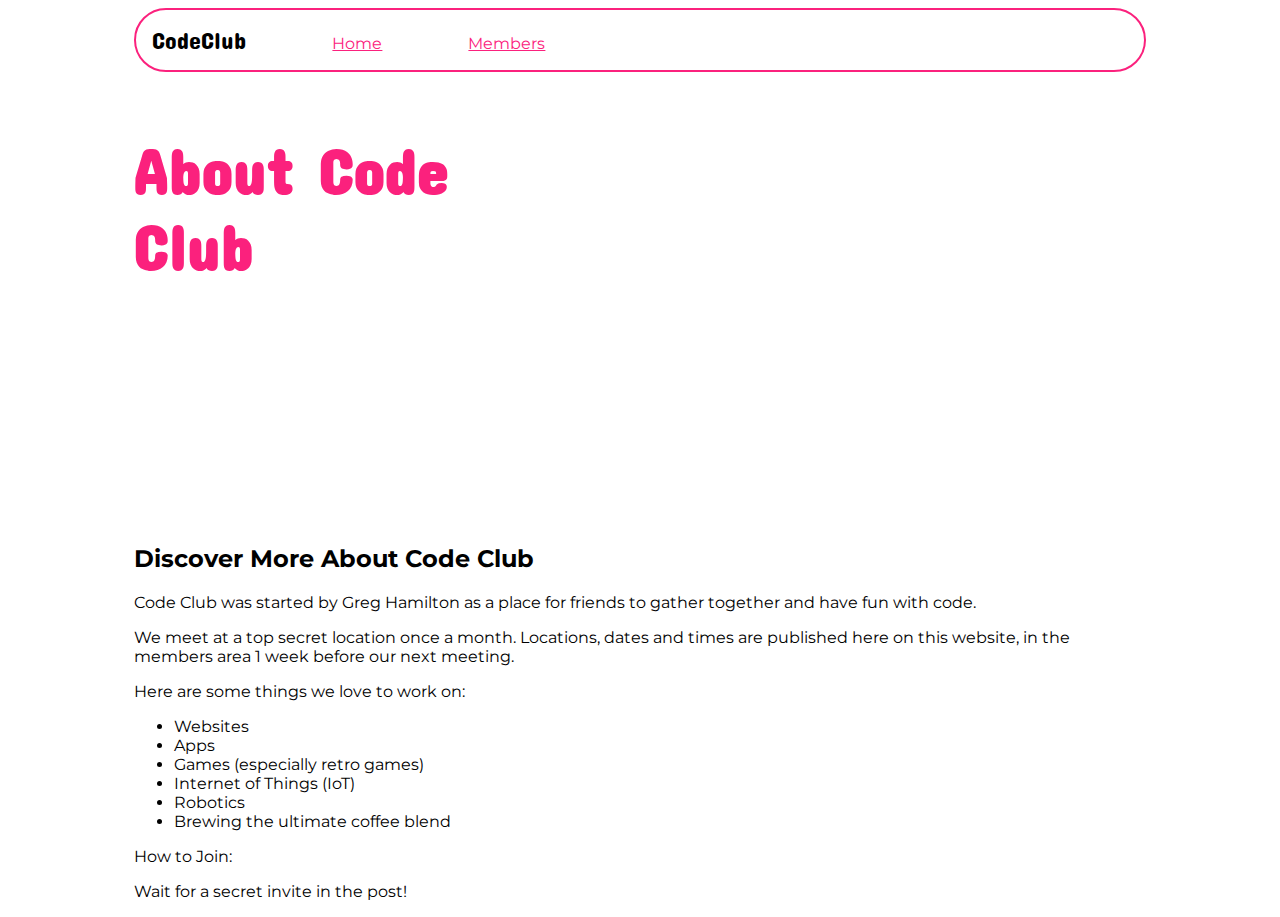
==== about.html @ 93296bd4 "Add files via upload" ====
<!--<!DOCTYPE html>
<html>
    <head>
        <title>About Code Club</title>
    </head>
    <body>
        <h1>About Page</h1>
        <p><a href="index.html">Home</a></p>
        <p><a href="members.html">Members</a></p>
    </body>
</html>-->

<!DOCTYPE html>
<html>
    <head>
        <title>Welcome to Code Club</title>
        <link rel="preconnect" href="https://fonts.googleapis.com">
        <link rel="preconnect" href="https://fonts.gstatic.com" crossorigin>
        <link href="https://fonts.googleapis.com/css2?family=Concert+One&family=Montserrat&display=swap" rel="stylesheet">
        <link href="styles.css" rel="stylesheet">
    </head>
    <body>
        <!--Layout container-->
        <div id="Layout-container">
            <!-- 1) nav bar -->
            <nav>
                <span style="font-size: 1.5em;">CodeClub</span>
                <a href="index.html">Home</a>
                <a href="password.html">Members</a>
            </nav>
        
            <!-- 2) header -->
            <div class="row"><!--header row-->
                <div class="left-column">
                    <!--left header column-->
                    <h1 class="main-heading">About Code Club</h1>
               </div><!--right header column-->
               <div class="right-column" id="right-col-about"></div>
         </div>

           <!-- 3) Content-->
           <div id="content">
              <h2>Discover More About Code Club</h2>
              <p>Code Club was started by Greg Hamilton as a place for friends to gather together and have fun with code.</p>
              <p>We meet at a top secret location once a month. Locations, dates and times are published here on this website, in the members area 1 week before our next meeting.</p>
              <p>Here are some things we love to work on:
                <ul>
                    <li>Websites</li>
                    <li>Apps</li>
                    <li>Games (especially retro games)</li>
                    <li>Internet of Things (IoT)</li>
                    <li>Robotics</li>
                    <li>Brewing the ultimate coffee blend</li>
                </ul>
              </p>
              <p>How to Join:</p>
              <p>Wait for a secret invite in the post!</p>
            </div> 
        </div>  
    </body>
</html>
---- styles.css ----
nav {border-style: solid;
    border-width: 0.15em;
    border-color: rgb(251,33,125);
    border-radius: 2em;
    padding: 1em;
    font-family: 'Concert One', cursive;}

nav a { color: rgb(251,33,125);
       padding-left: 5em;
       font-family: 'Montserrat', sans-serif; }

.row{display: flex;}

.left-column{height : 40vh;
            flex: 40%;
            padding-top: 1em;}

.right-column{height : 40vh;
             flex: 60%;
             background-position: center;
             background-size: contain;
             background-repeat: no-repeat;}
#right-col-home{background-image: url(images/friends.png);}
#right-col-about{background-image: url(images/fun.png);}
#right-col-members{background-image: url(images/selfie.png);}
.main-heading{font-family: 'Concert One', cursive;
             font-size: 4em;
             color:rgb(251,33,125)}

#content{font-family: 'Concert One', cursive;
        font-family: 'Montserrat', sans-serif;
        margin-top: 6em;}

#Layout-container{width: 80%;
                 margin-left: auto;
                 margin-right: auto;}
#password-area{margin-top: 5em;}
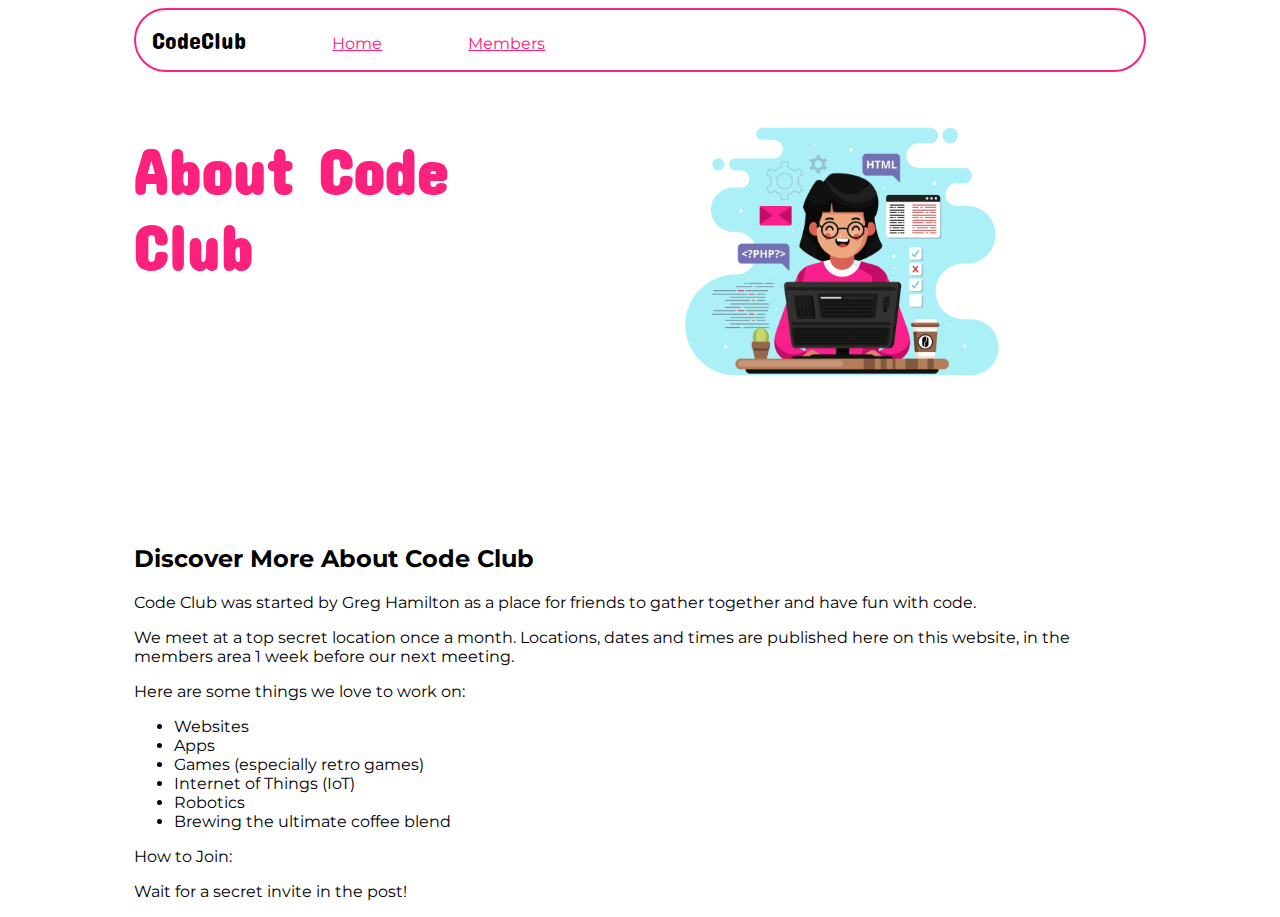
==== commit 90cee7f1: "Add files via upload" ====
--- a/about.html
+++ b/about.html
@@ -1,15 +1,3 @@
-<!--<!DOCTYPE html>
-<html>
-    <head>
-        <title>About Code Club</title>
-    </head>
-    <body>
-        <h1>About Page</h1>
-        <p><a href="index.html">Home</a></p>
-        <p><a href="members.html">Members</a></p>
-    </body>
-</html>-->
-
 <!DOCTYPE html>
 <html>
     <head>
